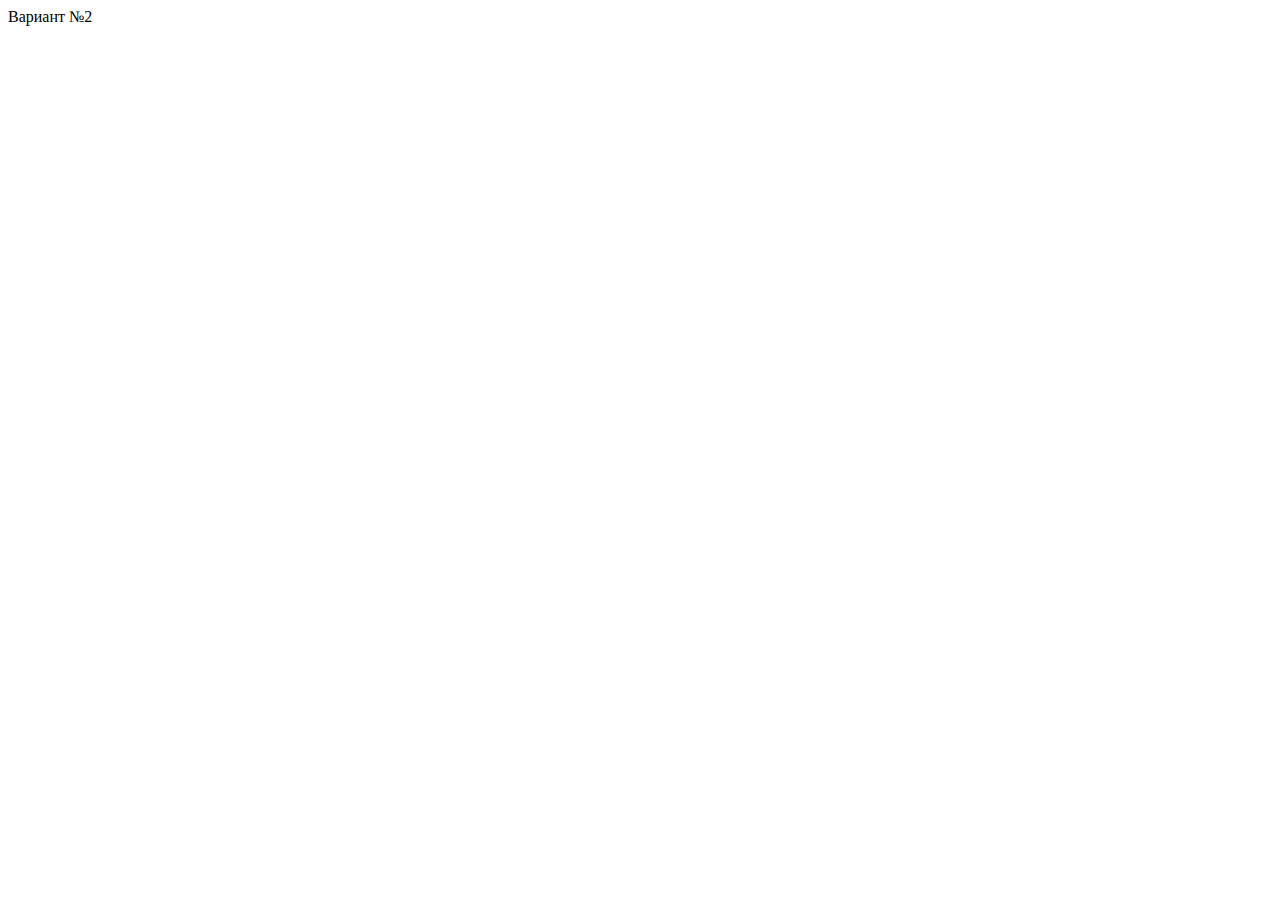
==== lw-1/index.html @ 324c79c0 "czxc" ====
<!DOCTYPE html>
<html lang="en">
<head>
  <meta charset="UTF-8">
  <meta name="viewport" content="width=device-width, initial-scale=1.0">
  <title>Лабораторная работа №1</title>
  <script src="code.js"defer></script>
  <link rel="stylesheet" href="C:\Users\Рома Акимов\Desktop\FT-91-Module-2\style.main.css">
</head>
<body>
  <header> Вариант №2</header>
</body>
</html>
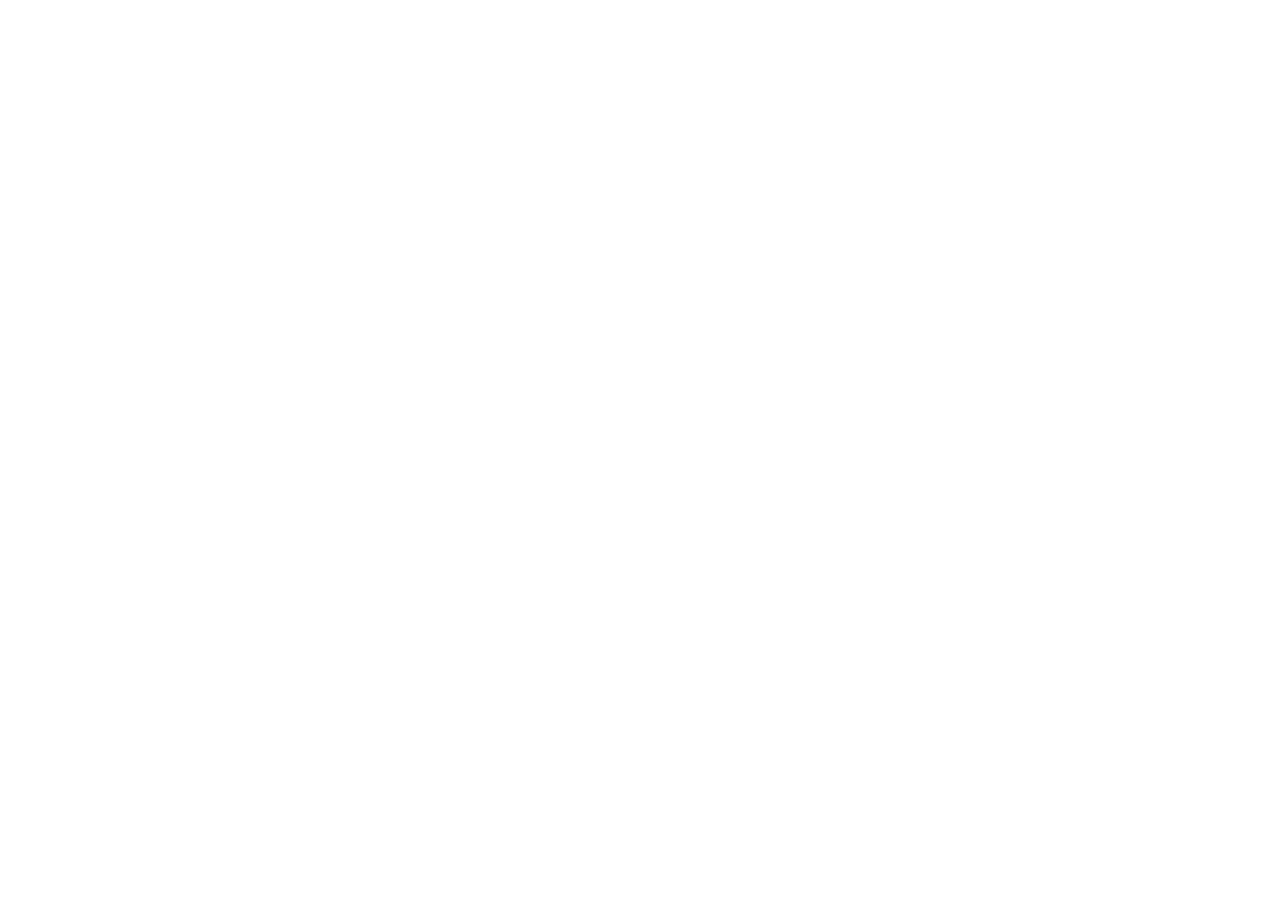
==== commit 96881434: "1" ====
--- a/lw-1/index.html
+++ b/lw-1/index.html
@@ -8,6 +8,5 @@
   <link rel="stylesheet" href="C:\Users\Рома Акимов\Desktop\FT-91-Module-2\style.main.css">
 </head>
 <body>
-  <header> Вариант №2</header>
 </body>
 </html>